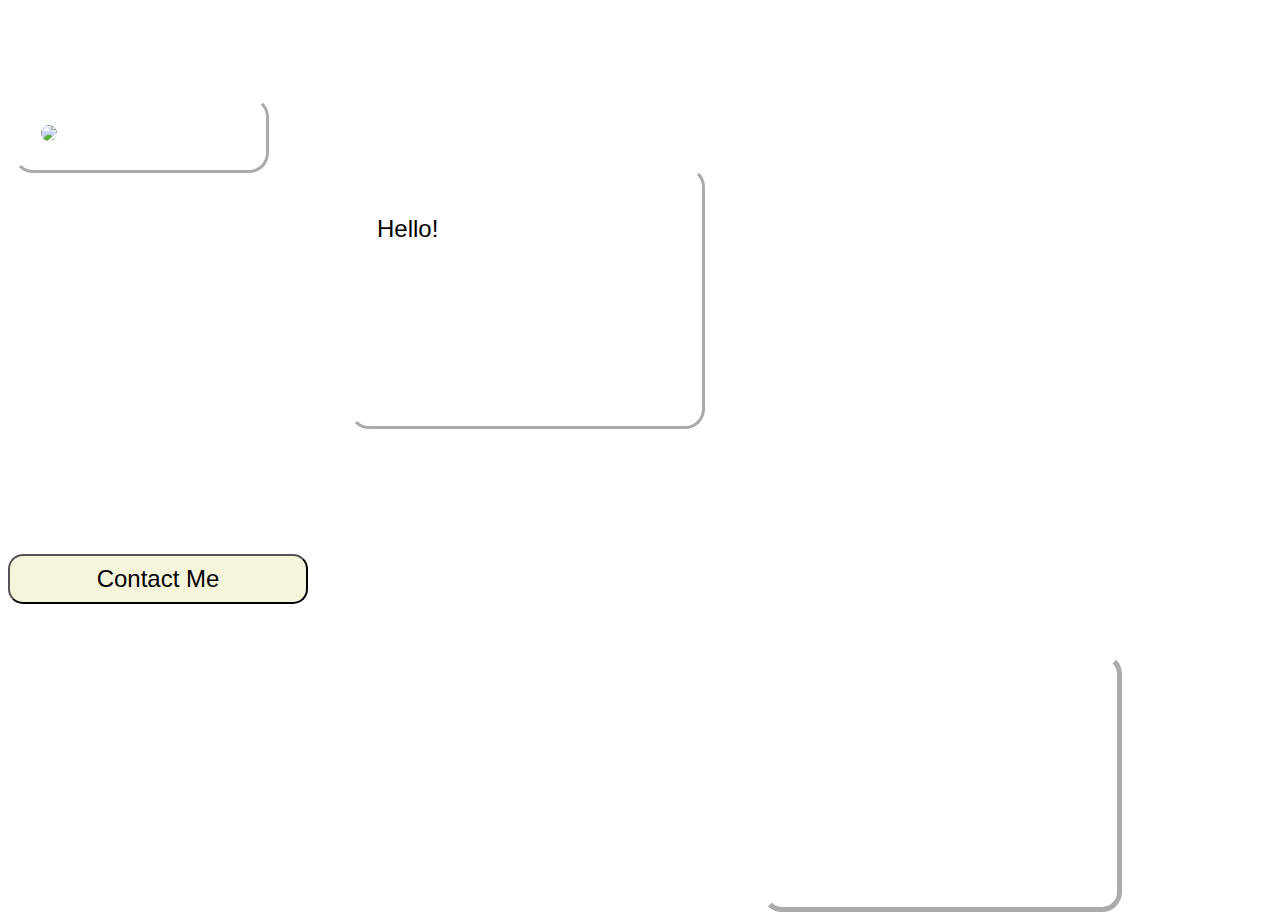
==== index.html @ f7b3a6fc "2nd commit" ====
<!DOCTYPE html>
<!--[if lt IE 7]>      <html class="no-js lt-ie9 lt-ie8 lt-ie7"> <![endif]-->
<!--[if IE 7]>         <html class="no-js lt-ie9 lt-ie8"> <![endif]-->
<!--[if IE 8]>         <html class="no-js lt-ie9"> <![endif]-->
<!--[if gt IE 8]>      <html class="no-js"> <!--<![endif]-->
<html>
    <head>
        <meta charset="utf-8">
        <meta http-equiv="X-UA-Compatible" content="IE=edge">
        <title>About Me</title>
        <meta name="description" content="">
        <meta name="viewport" content="width=device-width, initial-scale=1">
        <link rel="stylesheet" href="style.css">
    </head>
    <body>
        <header>
            <ul id="navbar">
                <li><a href="">Hello</a></li>
                <li><a href="">SkillSet</a></li>
                <li><a href="">Contact</a></li>
                
            </ul>
        </header>
        <section id="section1">
                 <h1 class="heading">About Me</h1>
        </section> 
        <section id="section3">
            <img src="https://media.istockphoto.com/id/1070088656/photo/happy-black-man-gesturing-ok-sign-and-smiling.jpg?s=170667a&w=0&k=20&c=hsJOBa4Cs85Bg2jnOa2B4JO0UQBkNGs1eS2n8wTqq_g=" id="image"/>
       </section>
       <section id="section2">  
      <p><span class="span">Hello!</span><br>I'm Ray-Allen Benjamin.But you can call me Ray.I'm an aspiring Software Engineer currently residing in the Netherlands.I enjoy solving technical problems into practical solutions. </p>
       </section>
      
       <section id="section4">
        <h1>SkillSet</h1>
        <ul id="#skills">
            <li>HTML/CSS</li>
            <li>C#</li>
            <li>SQL</li>
            <li>Command-Line</li>
            <li>Azure </li>
        </ul>
       </section>
       <footer class="container">
        <section class="#form">
            <button id="button">Contact Me</button>
        </form>
       </footer>
       
       
        <script src="" async defer></script>
    </body>
</html>
---- style.css ----
body {
    
    background-image: url(https://images.pexels.com/photos/6156383/pexels-photo-6156383.jpeg?auto=compress&cs=tinysrgb&w=1260&h=750&dpr=2)
}

#navbar ul {
    list-style-type: none;
    margin: 0;
    padding: 0;
    overflow: hidden;
}

#navbar li{
    display: inline;
    float: right;
    border-right: 4px solid white;
}
 #navbar li a {
    display: block;
    padding:12px;
    background-color: none;
    text-align: center;
    text-decoration: none;
    color: white;
    font-family: sans-serif;
   
}
h1 {
    margin: 0;
    padding: 1em;
    border-radius: 5px;
    color: white;
    font-family: sans-serif;
    font-size: 24px;
    //border: 3px solid white;
    
}
.span{
    font-size:24px;
    color: black;
}

#section1{
    
}

#section2{
    display:block;
    padding: 25px;
    font-family: sans-serif;
    font-size: 20px;
    color: white;
    float:left;
    border: 3px solid white;
    border-style: outset;
    margin: 75px;
    border-radius: 20px;
    text-align: ;
    width:300px;
    //height:300px;
    animation-name: example;
   animation-duration: 4s;
   animation-iteration-count: 20;
   transition: width 6s, height 6s,transform 2s;
   transition-timing-function: ease-out;
    
}




#section3{
 
padding: 50px;
float: left;
width: 200px;
//height: 300px;
margin:5px;
padding: 25px;
border: 3px solid white;
border-style: outset;
border-radius: 20px;
animation-name: example;
animation-duration: 4s;
animation-iteration-count: 20;
transition: width 2s, height 4s,font-size 3s,transform 2s;
transition-timing-function: ease-out;




}

#image{
    border-radius: 40px;
    max-width:100%;
    max-height:100%;
    
}

#section4{
    margin-top:150px;
    margin-right:150px;
    
    width: 300px;
    //height: 300px;
    padding: 25px;
    font-family: sans-serif;
    color: white;
    font-size: 16px;
    float: right;
    border: 5px solid white;
    border-radius: 20px; 
    border-style: outset;
    position: relative;
    animation-name: example;
    animation-duration: 4s;
    animation-iteration-count: 20;
    transition: width 2s, height 4s,font-size 2s,transform 2s;
}

#button{
    font-size: 24px;
    background-color: beige;
    border-radius: 15px;
    width: 300px;
    height: 50px;
    float: left;
    margin-top: 50px;
    margin-right: 350px;
   
 
  
  
  
   
    
  
   
}

#button:hover{
  background-color: turquoise;
  color: white;
}

@keyframes example {
    from {border: 3px solid white;}
    to { border: 3px solid turquoise;}
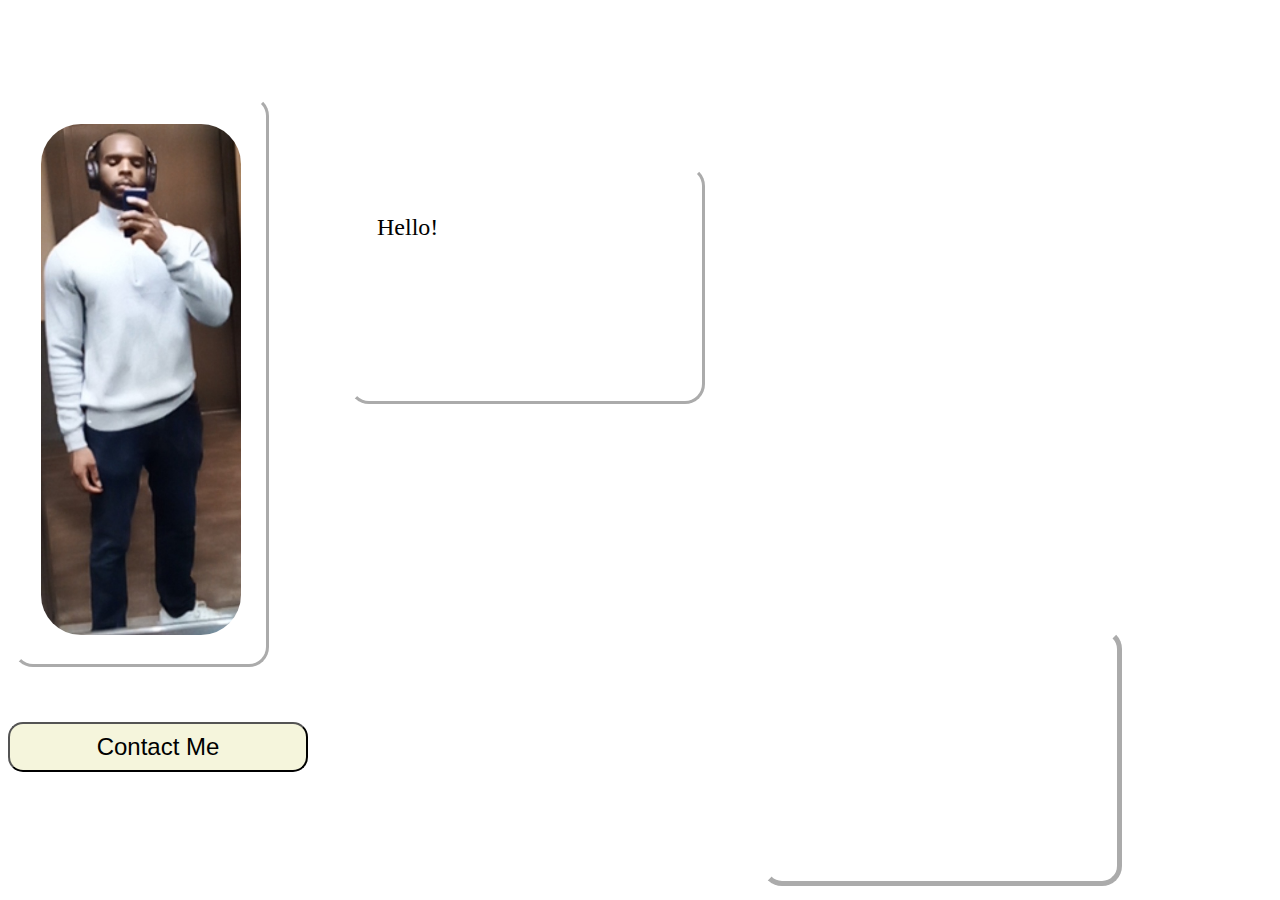
==== commit 7f9696dc: "Adding of self protrait for about me page" ====
--- a/index.html
+++ b/index.html
@@ -25,10 +25,10 @@
                  <h1 class="heading">About Me</h1>
         </section> 
         <section id="section3">
-            <img src="https://media.istockphoto.com/id/1070088656/photo/happy-black-man-gesturing-ok-sign-and-smiling.jpg?s=170667a&w=0&k=20&c=hsJOBa4Cs85Bg2jnOa2B4JO0UQBkNGs1eS2n8wTqq_g=" id="image"/>
+            <img src="Picture of Me.jpg" id="image"/>
        </section>
        <section id="section2">  
-      <p><span class="span">Hello!</span><br>I'm Ray-Allen Benjamin.But you can call me Ray.I'm an aspiring Software Engineer currently residing in the Netherlands.I enjoy solving technical problems into practical solutions. </p>
+      <p><span class="span">Hello!</span><br>I'm Ray-Allen Benjamin.But you can call me Ray.I'm an aspiring Software Engineer currently residing in the Netherlands.I enjoy turning technical problems into practical solutions. </p>
        </section>
       
        <section id="section4">
--- a/style.css
+++ b/style.css
@@ -22,7 +22,7 @@
     text-align: center;
     text-decoration: none;
     color: white;
-    font-family: sans-serif;
+    font-family: Tahoma;
    
 }
 h1 {
@@ -30,7 +30,7 @@
     padding: 1em;
     border-radius: 5px;
     color: white;
-    font-family: sans-serif;
+    font-family: Tahoma;
     font-size: 24px;
     //border: 3px solid white;
     
@@ -47,7 +47,7 @@
 #section2{
     display:block;
     padding: 25px;
-    font-family: sans-serif;
+    font-family: Tahoma;
     font-size: 20px;
     color: white;
     float:left;
@@ -105,7 +105,7 @@
     width: 300px;
     //height: 300px;
     padding: 25px;
-    font-family: sans-serif;
+    font-family: Tahoma;
     color: white;
     font-size: 16px;
     float: right;
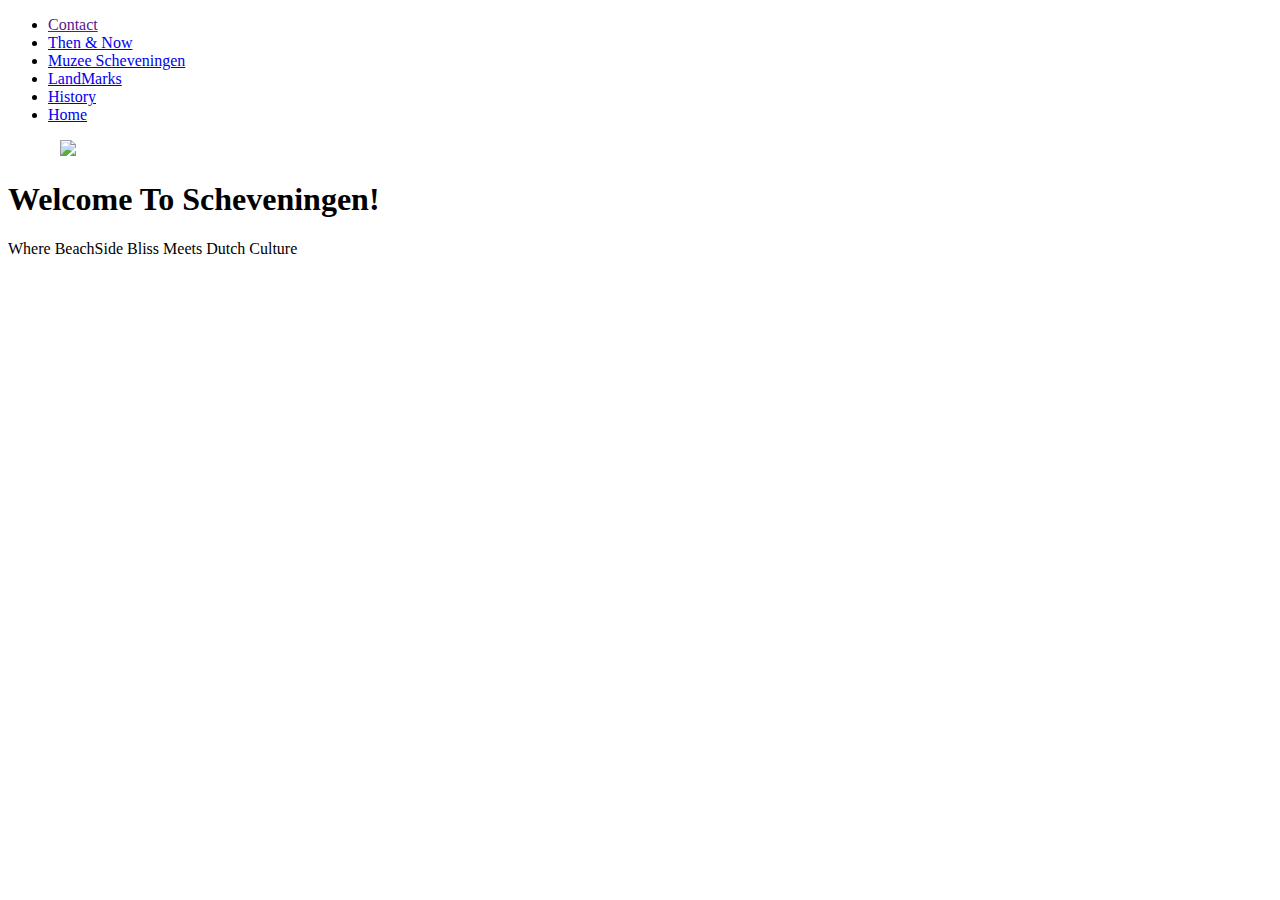
==== commit 1d239fa9: "change homepage name to index.html" ====
--- a/index.html
+++ b/index.html
@@ -1,53 +1,42 @@
 <!DOCTYPE html>
-<!--[if lt IE 7]>      <html class="no-js lt-ie9 lt-ie8 lt-ie7"> <![endif]-->
-<!--[if IE 7]>         <html class="no-js lt-ie9 lt-ie8"> <![endif]-->
-<!--[if IE 8]>         <html class="no-js lt-ie9"> <![endif]-->
-<!--[if gt IE 8]>      <html class="no-js"> <!--<![endif]-->
 <html>
     <head>
         <meta charset="utf-8">
         <meta http-equiv="X-UA-Compatible" content="IE=edge">
-        <title>About Me</title>
+        <title>Home</title>
         <meta name="description" content="">
         <meta name="viewport" content="width=device-width, initial-scale=1">
-        <link rel="stylesheet" href="style.css">
+        <link rel="stylesheet" href="homepage.css">
     </head>
     <body>
         <header>
+            <nav>
             <ul id="navbar">
-                <li><a href="">Hello</a></li>
-                <li><a href="">SkillSet</a></li>
                 <li><a href="">Contact</a></li>
-                
-            </ul>
-        </header>
-        <section id="section1">
-                 <h1 class="heading">About Me</h1>
-        </section> 
-        <section id="section3">
-            <img src="Picture of Me.jpg" id="image"/>
-       </section>
-       <section id="section2">  
-      <p><span class="span">Hello!</span><br>I'm Ray-Allen Benjamin.But you can call me Ray.I'm an aspiring Software Engineer currently residing in the Netherlands.I enjoy turning technical problems into practical solutions. </p>
-       </section>
+                <li><a href="detailpage4.html">Then & Now</a></li>
+                <li><a href="detailpage3.html">Muzee Scheveningen</a></li>
+                <li><a href="detailpage2.html">LandMarks</a></li> 
+                <li><a href="detailpage1.html">History</a></li>
+                <li><a href="index.html">Home<a/></li>
+            </ul>  
+        </nav>
+        </header>  
+        <section class="line-under-navbar"></section>
+        <section class="horizontal-line"></section>
+        <section class="picture-side">
+            <figure>
+                <img src="images/image 6.png" title="Visser's Vrouw van Scheveningen" alt="" id="f-wife-image">
+                <img src="images/image 3.png" title="Muzee Scheveningen" alt="" id="town-painting">
+                <img src="images/image 2.png" title="Painting of Scheveningen" alt="" id="musuem-sign">
+                <img src="images/Arrow 4.png" id="arrow-image">
+            </figure>
+            </section>
+        <section class="title-side">
+            <h1>Welcome To Scheveningen!</h1>
+            <p>Where BeachSide Bliss Meets Dutch Culture</p>
+        </section>
+        <section class="bottom-horizontal-line"></section>
       
-       <section id="section4">
-        <h1>SkillSet</h1>
-        <ul id="#skills">
-            <li>HTML/CSS</li>
-            <li>C#</li>
-            <li>SQL</li>
-            <li>Command-Line</li>
-            <li>Azure </li>
-        </ul>
-       </section>
-       <footer class="container">
-        <section class="#form">
-            <button id="button">Contact Me</button>
-        </form>
-       </footer>
-       
-       
         <script src="" async defer></script>
     </body>
 </html>